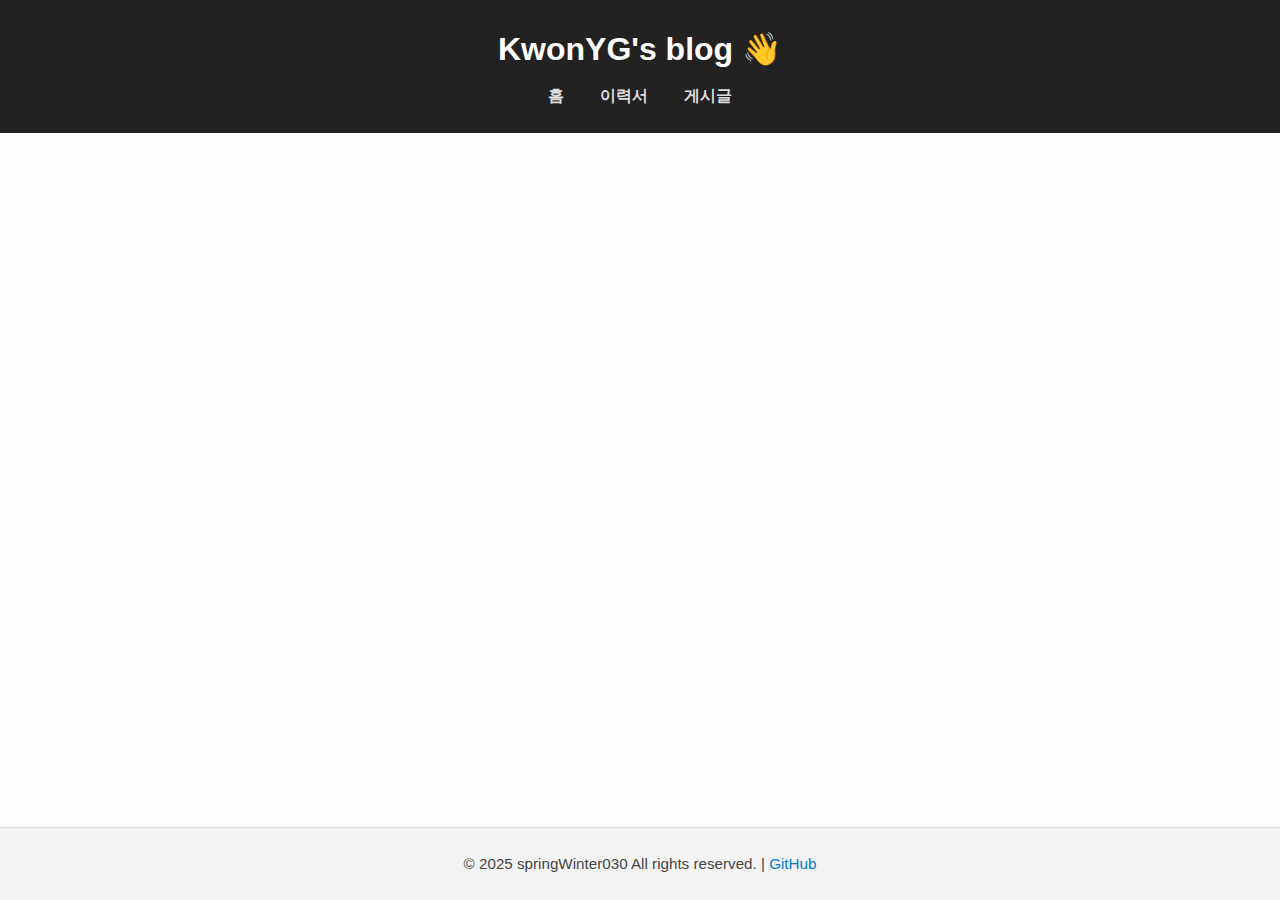
==== index.html @ 46bcdf81 "Information Changes" ====
<!DOCTYPE html>
<html lang="ko">
<head>
  <meta charset="UTF-8">
  <meta name="viewport" content="width=device-width, initial-scale=1.0">
  <title>KwonYG's blog</title>
  <link rel="stylesheet" href="assets/css/style.css">
</head>
<body>
  <header>
    <h1>KwonYG's blog 👋</h1>
    <nav>
      <a href="index.html">홈</a>
      <a href="cv.html">이력서</a>
      <a href="blog/index.html">게시글</a>
    </nav>
  </header>

  <main>
    <section class="fade-in">
      <p>
        꾸준히 만들어가는 내 삶의 기록
      </p>
    </section>

    <section class="fade-in">
      <h2>📝 최신 게시글</h2>
      <ul id="post-list">
        <li>불러오는 중...</li>
      </ul>
    </section>
  </main>

  <footer>
    © 2025 springWinter030 All rights reserved. | <a href="https://github.com/springWinter030">GitHub</a>
  </footer>

  <script>
    fetch('blog/posts.json')
      .then(res => res.json())
      .then(posts => {
        const list = document.getElementById('post-list');
        list.innerHTML = '';
        posts.forEach(post => {
          const li = document.createElement('li');
          li.innerHTML = `
            <h3><a href="${post.link}">${post.title}</a></h3>
            <small>${post.date}</small>
            <p>${post.summary}</p>
          `;
          list.appendChild(li);
        });
      })
      .catch(err => {
        document.getElementById('post-list').innerHTML = '<li>글을 불러오지 못했습니다.</li>';
        console.error(err);
      });
  </script>
</body>
</html>
---- assets/css/style.css ----
/* 기본 세팅: 전체 페이지를 Flexbox로 구성 */
html, body {
  height: 100%;
  margin: 0;
  padding: 0;
  display: flex;
  flex-direction: column;
  font-family: 'Segoe UI', 'Apple SD Gothic Neo', sans-serif;
  background-color: #fdfdfd;
  color: #333;
  line-height: 1.6;
}

/* 헤더 스타일 */
header {
  background-color: #222;
  color: #fff;
  padding: 1.5rem 2rem;
  text-align: center;
}

header h1 {
  margin: 0 0 0.5rem;
  font-size: 2rem;
}

nav a {
  color: #ddd;
  margin: 0 1rem;
  text-decoration: none;
  font-weight: bold;
}

nav a:hover {
  color: #fff;
}

/* 메인 컨텐츠 */
main {
  flex: 1;
  max-width: 800px;
  margin: 2rem auto;
  padding: 0 1.5rem;
}

/* 게시글 본문 */
article {
  margin-bottom: 3rem;
}

article h2 {
  margin-top: 2rem;
}

/* 이미지 */
img {
  max-width: 100%;
  height: auto;
  border-radius: 8px;
}

/* 이력서 섹션 */
.cv-section {
  margin-bottom: 2rem;
}

.cv-section h2 {
  border-bottom: 2px solid #ccc;
  padding-bottom: 0.3rem;
}

/* 블로그 목록 */
#post-list li {
  margin-bottom: 2rem;
  list-style: none;
}

#post-list h3 {
  margin: 0;
}

#post-list p {
  margin: 0.3rem 0 0;
  color: #555;
}

#post-list small {
  color: #888;
}

/* 푸터 (하단 고정 + 세련된 스타일) */
footer {
  text-align: center;
  padding: 1.5rem 1rem;
  background-color: #f4f4f4;
  color: #444;
  font-size: 0.95rem;
  border-top: 1px solid #ddd;
  margin-top: auto;
}

footer a {
  color: #007acc;
  text-decoration: none;
  font-weight: 500;
}

footer a:hover {
  text-decoration: underline;
}

/* 부드러운 페이드 인 */
.fade-in {
  opacity: 0;
  transform: translateY(20px);
  animation: fadeInUp 0.8s ease-out forwards;
}

/* 링크 hover 확대 효과 */
a:hover {
  transition: all 0.2s ease;
  transform: scale(1.03);
}

/* 이미지 등장 시 페이드 인 */
img.fade-in {
  opacity: 0;
  animation: imageFade 1.2s ease-out forwards;
}

/* 애니메이션 정의 */
@keyframes fadeInUp {
  to {
    opacity: 1;
    transform: translateY(0);
  }
}

@keyframes imageFade {
  to {
    opacity: 1;
  }
}
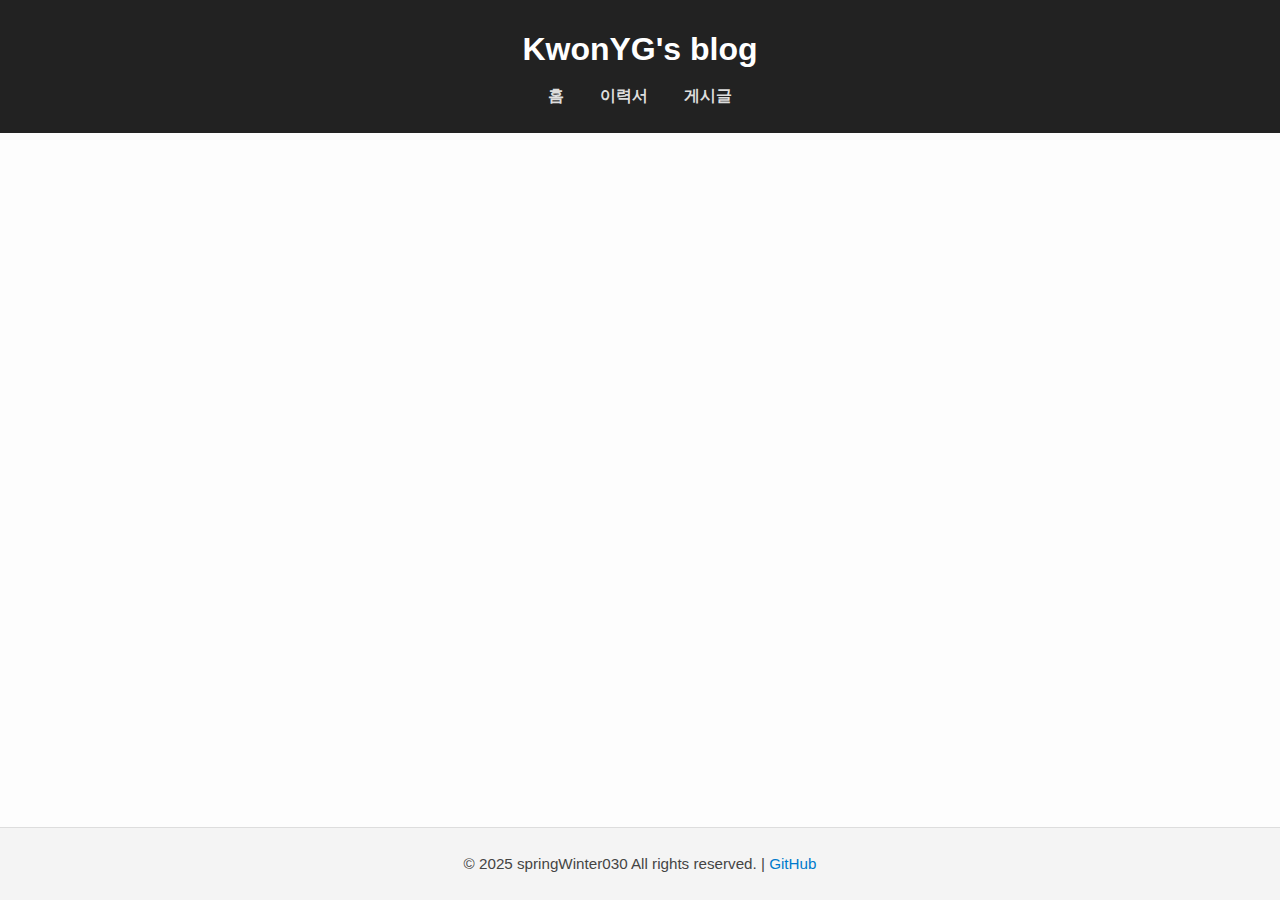
==== commit b9768f9e: "Fix some error & Change Informations" ====
--- a/index.html
+++ b/index.html
@@ -8,7 +8,7 @@
 </head>
 <body>
   <header>
-    <h1>KwonYG's blog 👋</h1>
+    <h1>KwonYG's blog</h1>
     <nav>
       <a href="index.html">홈</a>
       <a href="cv.html">이력서</a>
@@ -18,13 +18,14 @@
 
   <main>
     <section class="fade-in">
-      <p>
-        꾸준히 만들어가는 내 삶의 기록
-      </p>
+      <h2>👋 Intro</h2>
+      <li>
+        꾸준히 만들어가는 내 삶의 기록 저장
+      </li>
     </section>
 
     <section class="fade-in">
-      <h2>📝 최신 게시글</h2>
+      <h2>📝 Recent Posts</h2>
       <ul id="post-list">
         <li>불러오는 중...</li>
       </ul>
--- a/assets/css/style.css
+++ b/assets/css/style.css
@@ -1,4 +1,4 @@
-/* 기본 세팅: 전체 페이지를 Flexbox로 구성 */
+/* ===== 기본 레이아웃 ===== */
 html, body {
   height: 100%;
   margin: 0;
@@ -11,7 +11,7 @@
   line-height: 1.6;
 }
 
-/* 헤더 스타일 */
+/* ===== 헤더 ===== */
 header {
   background-color: #222;
   color: #fff;
@@ -29,13 +29,15 @@
   margin: 0 1rem;
   text-decoration: none;
   font-weight: bold;
+  transition: all 0.2s ease;
 }
 
 nav a:hover {
   color: #fff;
-}
-
-/* 메인 컨텐츠 */
+  transform: scale(1.03);
+}
+
+/* ===== 메인 컨텐츠 ===== */
 main {
   flex: 1;
   max-width: 800px;
@@ -43,7 +45,7 @@
   padding: 0 1.5rem;
 }
 
-/* 게시글 본문 */
+/* ===== 게시글 ===== */
 article {
   margin-bottom: 3rem;
 }
@@ -52,14 +54,13 @@
   margin-top: 2rem;
 }
 
-/* 이미지 */
 img {
   max-width: 100%;
   height: auto;
   border-radius: 8px;
 }
 
-/* 이력서 섹션 */
+/* ===== 이력서 섹션 ===== */
 .cv-section {
   margin-bottom: 2rem;
 }
@@ -69,7 +70,7 @@
   padding-bottom: 0.3rem;
 }
 
-/* 블로그 목록 */
+/* ===== 블로그 목록 ===== */
 #post-list li {
   margin-bottom: 2rem;
   list-style: none;
@@ -88,7 +89,7 @@
   color: #888;
 }
 
-/* 푸터 (하단 고정 + 세련된 스타일) */
+/* ===== 푸터 ===== */
 footer {
   text-align: center;
   padding: 1.5rem 1rem;
@@ -107,28 +108,21 @@
 
 footer a:hover {
   text-decoration: underline;
-}
-
-/* 부드러운 페이드 인 */
+  transform: scale(1.03);
+}
+
+/* ===== 애니메이션 효과 ===== */
 .fade-in {
   opacity: 0;
   transform: translateY(20px);
   animation: fadeInUp 0.8s ease-out forwards;
 }
 
-/* 링크 hover 확대 효과 */
-a:hover {
-  transition: all 0.2s ease;
-  transform: scale(1.03);
-}
-
-/* 이미지 등장 시 페이드 인 */
 img.fade-in {
   opacity: 0;
   animation: imageFade 1.2s ease-out forwards;
 }
 
-/* 애니메이션 정의 */
 @keyframes fadeInUp {
   to {
     opacity: 1;
@@ -141,3 +135,82 @@
     opacity: 1;
   }
 }
+
+/* ===== 반응형 디자인 (모바일 대응) ===== */
+@media (max-width: 768px) {
+  header h1 {
+    font-size: 1.5rem;
+  }
+
+  nav a {
+    display: inline-block;
+    margin: 0.3rem 0.5rem;
+    font-size: 0.95rem;
+  }
+
+  main {
+    padding: 0 1rem;
+  }
+
+  footer {
+    font-size: 0.85rem;
+    padding: 1rem 0.8rem;
+  }
+
+  img {
+    border-radius: 4px;
+  }
+}
+
+/* CV 페이지 내 프로필 이미지 + 텍스트 가로 정렬 */
+.cv-section.profile-info {
+  display: flex;
+  align-items: center;
+  gap: 1.5rem;
+}
+
+/* 프로필 레이아웃 (cv-section 내부 전용) */
+.cv-section .profile-info {
+  display: flex;
+  align-items: center;
+  gap: 1.5rem;
+  margin-top: 1rem;
+}
+
+/* 이미지 스타일 */
+.cv-section .profile-img {
+  width: 120px;
+  height: 160px;
+  object-fit: cover;
+  border-radius: 50%;
+  border: 3px solid #ccc;
+  transition: transform 0.3s ease;
+}
+
+.cv-section .profile-img:hover {
+  transform: scale(1.05);
+}
+
+/* 텍스트 */
+.cv-section .profile-text h3 {
+  margin: 0 0 0.5rem;
+}
+
+.cv-section .profile-text p {
+  margin: 0;
+  color: #444;
+}
+
+/* 반응형 대응 */
+@media (max-width: 768px) {
+  .cv-section .profile-info {
+    flex-direction: column;
+    text-align: center;
+  }
+
+  .cv-section .profile-text h3 {
+    font-size: 1.2rem;
+  }
+}
+
+
